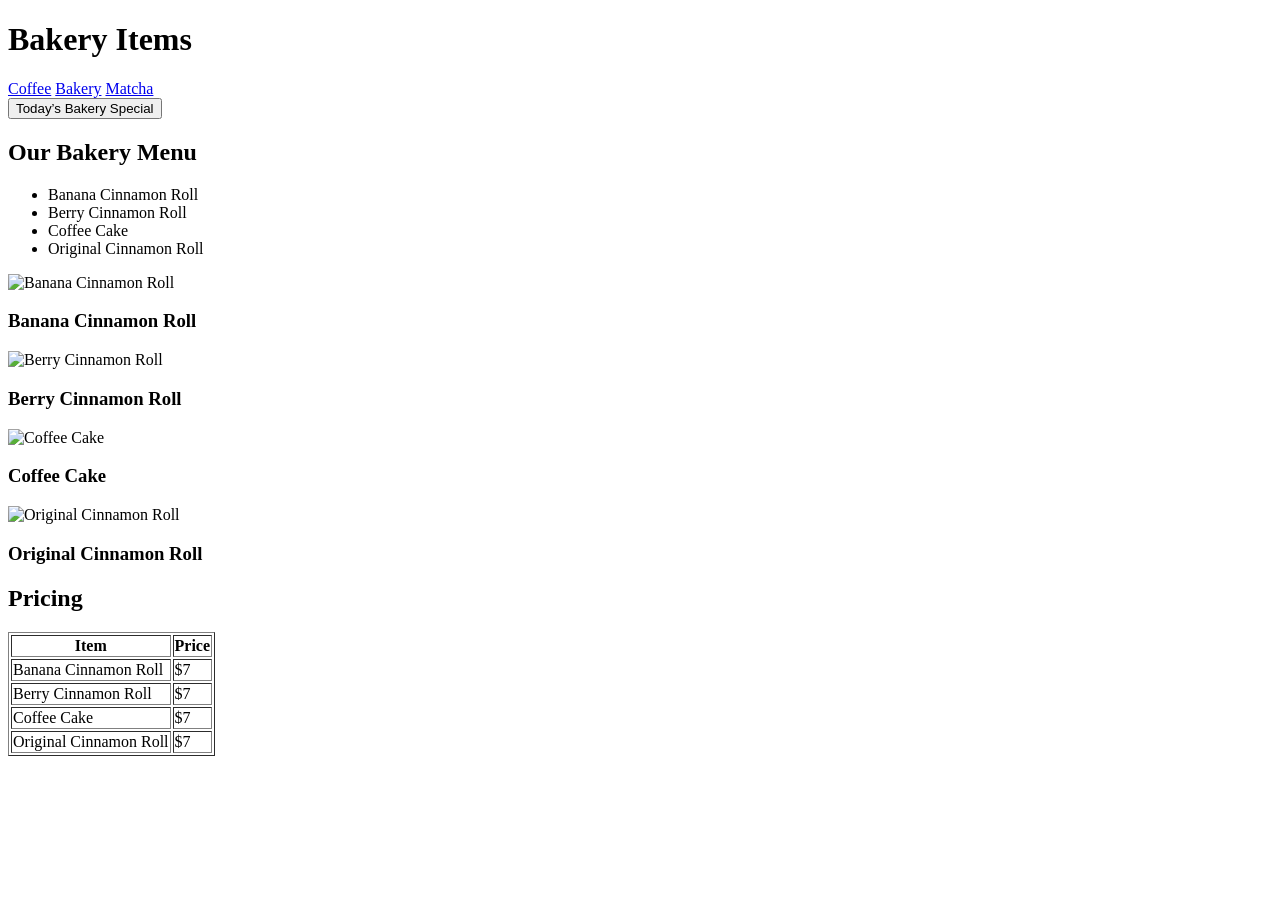
==== bakery.html @ e9bdfe10 "Fix image paths" ====
<!DOCTYPE html>
<html>
<head>
    <title>Bakery Menu</title>

    <!-- Google Font -->
    <link href="https://fonts.googleapis.com/css2?family=Poppins&display=swap" rel="stylesheet">

    <link rel="stylesheet" href="style.css">
    <script src="script.js" defer></script>
</head>

<body>

    <h1>Bakery Items</h1>

    <!-- Navigation -->
    <nav>
        <a href="index.html">Coffee</a>
        <a href="bakery.html">Bakery</a>
        <a href="matcha.html">Matcha</a>
    </nav>

    <!-- JS Interaction -->
    <button onclick="showBakerySpecial()">Today’s Bakery Special</button>
    <p id="bakeryMessage"></p>

    <h2>Our Bakery Menu</h2>

    <!-- List -->
    <ul>
        <li>Banana Cinnamon Roll</li>
        <li>Berry Cinnamon Roll</li>
        <li>Coffee Cake</li>
        <li>Original Cinnamon Roll</li>
    </ul>

    <!-- Images -->
    <div class="drink">
        <img src="banana_roll.jpg" width="200" alt="Banana Cinnamon Roll">
        <h3>Banana Cinnamon Roll</h3>
    </div>

    <div class="drink">
        <img src="berry_roll.jpg" width="200" alt="Berry Cinnamon Roll">
        <h3>Berry Cinnamon Roll</h3>
    </div>

    <div class="drink">
        <img src="coffee_cake.jpg" width="200" alt="Coffee Cake">
        <h3>Coffee Cake</h3>
    </div>

    <div class="drink">
        <img src="cinnamon_roll.jpg" width="200" alt="Original Cinnamon Roll">
        <h3>Original Cinnamon Roll</h3>
    </div>

    <!-- Table -->
    <h2>Pricing</h2>

    <table border="1">
        <tr>
            <th>Item</th>
            <th>Price</th>
        </tr>
        <tr>
            <td>Banana Cinnamon Roll</td>
            <td>$7</td>
        </tr>
        <tr>
            <td>Berry Cinnamon Roll</td>
            <td>$7</td>
        </tr>
        <tr>
            <td>Coffee Cake</td>
            <td>$7</td>
        </tr>
        <tr>
            <td>Original Cinnamon Roll</td>
            <td>$7</td>
        </tr>
    </table>

</body>
</html>
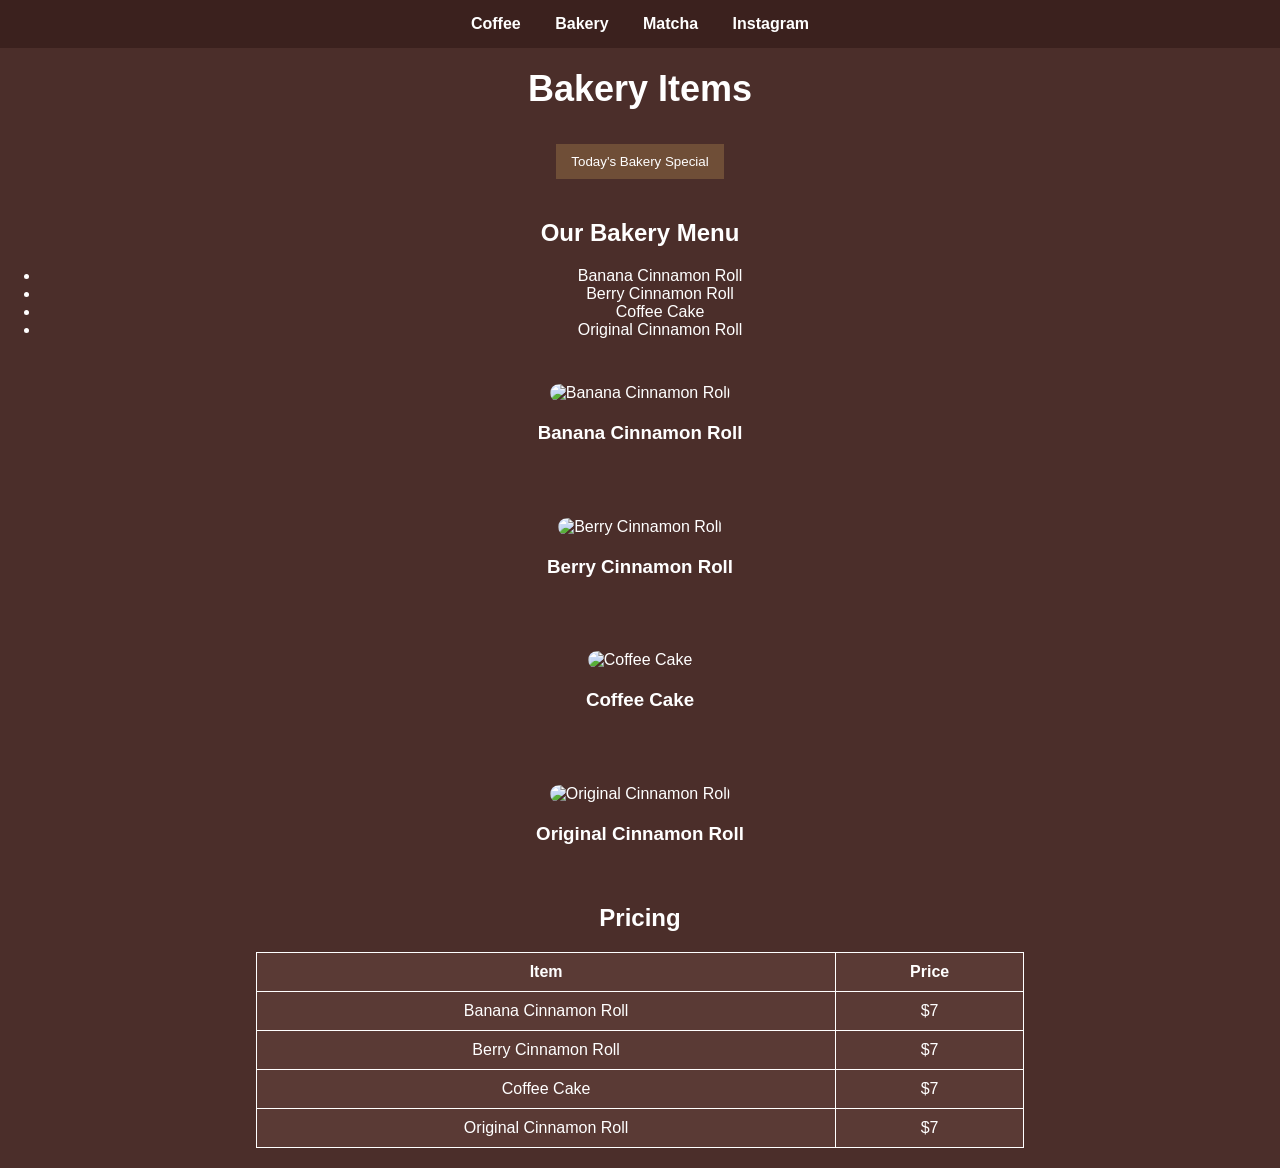
==== commit f9c78f93: "Update all HTML pages - colors, font, layout, Instagram link" ====
--- a/bakery.html
+++ b/bakery.html
@@ -2,85 +2,54 @@
 <html>
 <head>
     <title>Bakery Menu</title>
-
-    <!-- Google Font -->
-    <link href="https://fonts.googleapis.com/css2?family=Poppins&display=swap" rel="stylesheet">
-
+    <link href="https://fonts.googleapis.com/css2?family=Caveat:wght@400;600;700&display=swap" rel="stylesheet">
     <link rel="stylesheet" href="style.css">
     <script src="script.js" defer></script>
 </head>
-
-<body>
-
-    <h1>Bakery Items</h1>
-
-    <!-- Navigation -->
+<body class="bakery-page">
     <nav>
         <a href="index.html">Coffee</a>
         <a href="bakery.html">Bakery</a>
         <a href="matcha.html">Matcha</a>
+        <a href="https://www.instagram.com/truefolkespresso?igsh=dG94cG10cWdienA5" target="_blank" class="instagram-link">Instagram</a>
     </nav>
-
-    <!-- JS Interaction -->
-    <button onclick="showBakerySpecial()">Today’s Bakery Special</button>
-    <p id="bakeryMessage"></p>
-
-    <h2>Our Bakery Menu</h2>
-
-    <!-- List -->
-    <ul>
-        <li>Banana Cinnamon Roll</li>
-        <li>Berry Cinnamon Roll</li>
-        <li>Coffee Cake</li>
-        <li>Original Cinnamon Roll</li>
-    </ul>
-
-    <!-- Images -->
-    <div class="drink">
-        <img src="banana_roll.jpg" width="200" alt="Banana Cinnamon Roll">
-        <h3>Banana Cinnamon Roll</h3>
+    <div class="page-wrapper">
+        <h1>Bakery Items</h1>
+        <button onclick="showBakerySpecial()">Today's Bakery Special</button>
+        <p id="bakeryMessage"></p>
+        <h2>Our Bakery Menu</h2>
+        <ul>
+            <li>Banana Cinnamon Roll</li>
+            <li>Berry Cinnamon Roll</li>
+            <li>Coffee Cake</li>
+            <li>Original Cinnamon Roll</li>
+        </ul>
+        <div class="drinks-grid">
+            <div class="drink">
+                <img src="banana_roll.jpg" width="200" alt="Banana Cinnamon Roll">
+                <h3>Banana Cinnamon Roll</h3>
+            </div>
+            <div class="drink">
+                <img src="berry_roll.jpg" width="200" alt="Berry Cinnamon Roll">
+                <h3>Berry Cinnamon Roll</h3>
+            </div>
+            <div class="drink">
+                <img src="coffee_cake.jpg" width="200" alt="Coffee Cake">
+                <h3>Coffee Cake</h3>
+            </div>
+            <div class="drink">
+                <img src="cinnamon_roll.jpg" width="200" alt="Original Cinnamon Roll">
+                <h3>Original Cinnamon Roll</h3>
+            </div>
+        </div>
+        <h2>Pricing</h2>
+        <table>
+            <tr><th>Item</th><th>Price</th></tr>
+            <tr><td>Banana Cinnamon Roll</td><td>$7</td></tr>
+            <tr><td>Berry Cinnamon Roll</td><td>$7</td></tr>
+            <tr><td>Coffee Cake</td><td>$7</td></tr>
+            <tr><td>Original Cinnamon Roll</td><td>$7</td></tr>
+        </table>
     </div>
-
-    <div class="drink">
-        <img src="berry_roll.jpg" width="200" alt="Berry Cinnamon Roll">
-        <h3>Berry Cinnamon Roll</h3>
-    </div>
-
-    <div class="drink">
-        <img src="coffee_cake.jpg" width="200" alt="Coffee Cake">
-        <h3>Coffee Cake</h3>
-    </div>
-
-    <div class="drink">
-        <img src="cinnamon_roll.jpg" width="200" alt="Original Cinnamon Roll">
-        <h3>Original Cinnamon Roll</h3>
-    </div>
-
-    <!-- Table -->
-    <h2>Pricing</h2>
-
-    <table border="1">
-        <tr>
-            <th>Item</th>
-            <th>Price</th>
-        </tr>
-        <tr>
-            <td>Banana Cinnamon Roll</td>
-            <td>$7</td>
-        </tr>
-        <tr>
-            <td>Berry Cinnamon Roll</td>
-            <td>$7</td>
-        </tr>
-        <tr>
-            <td>Coffee Cake</td>
-            <td>$7</td>
-        </tr>
-        <tr>
-            <td>Original Cinnamon Roll</td>
-            <td>$7</td>
-        </tr>
-    </table>
-
 </body>
 </html>
--- a/style.css
+++ b/style.css
@@ -0,0 +1,148 @@
+/* =========================
+   GLOBAL STYLES
+========================= */
+
+body {
+    font-family: 'Poppins', sans-serif;
+    background-color: #4b2e2a;  /* coffee brown */
+    color: white;
+    margin: 0;
+    padding: 0;
+    text-align: center;
+}
+
+/* =========================
+   HEADINGS
+========================= */
+
+h1 {
+    margin-top: 20px;
+    font-size: 36px;
+}
+
+h2 {
+    margin-top: 30px;
+}
+
+h3 {
+    margin-top: 10px;
+}
+
+
+/* =========================
+   NAVIGATION BAR
+========================= */
+
+nav {
+    background-color: #3b211e;
+    padding: 15px;
+}
+
+nav a {
+    color: white;
+    margin: 15px;
+    text-decoration: none;
+    font-weight: bold;
+}
+
+nav a:hover {
+    text-decoration: underline;
+}
+
+
+/* =========================
+   DRINK / ITEM CONTAINERS
+========================= */
+
+.drink {
+    margin: 25px auto;
+    padding: 10px;
+    max-width: 300px;
+}
+
+
+/* =========================
+   IMAGES
+========================= */
+
+img {
+    border-radius: 10px;
+    margin: 10px;
+}
+
+
+/* =========================
+   TABLE STYLING
+========================= */
+
+table {
+    margin: 20px auto;
+    border-collapse: collapse;
+    width: 60%;
+    background-color: #5a3a35;
+}
+
+th, td {
+    border: 1px solid white;
+    padding: 10px;
+}
+
+
+/* =========================
+   FORM STYLING
+========================= */
+
+form {
+    margin-top: 20px;
+}
+
+input {
+    margin: 5px;
+    padding: 5px;
+}
+
+
+/* =========================
+   BUTTONS
+========================= */
+
+button {
+    background-color: #6f4e37;
+    color: white;
+    border: none;
+    padding: 10px 15px;
+    margin: 10px;
+    cursor: pointer;
+}
+
+button:hover {
+    background-color: #8b5e3c;
+}
+
+
+/* =========================
+   TEXT OUTPUT AREAS
+========================= */
+
+#welcome,
+#output,
+#featuredDrink,
+#bakeryMessage,
+#matchaHistory {
+    margin-top: 15px;
+    font-size: 18px;
+    color: #f5f5f5;
+}
+
+
+/* =========================
+   LINKS
+========================= */
+
+a {
+    color: #ffd7b5;
+}
+
+a:hover {
+    color: white;
+}
